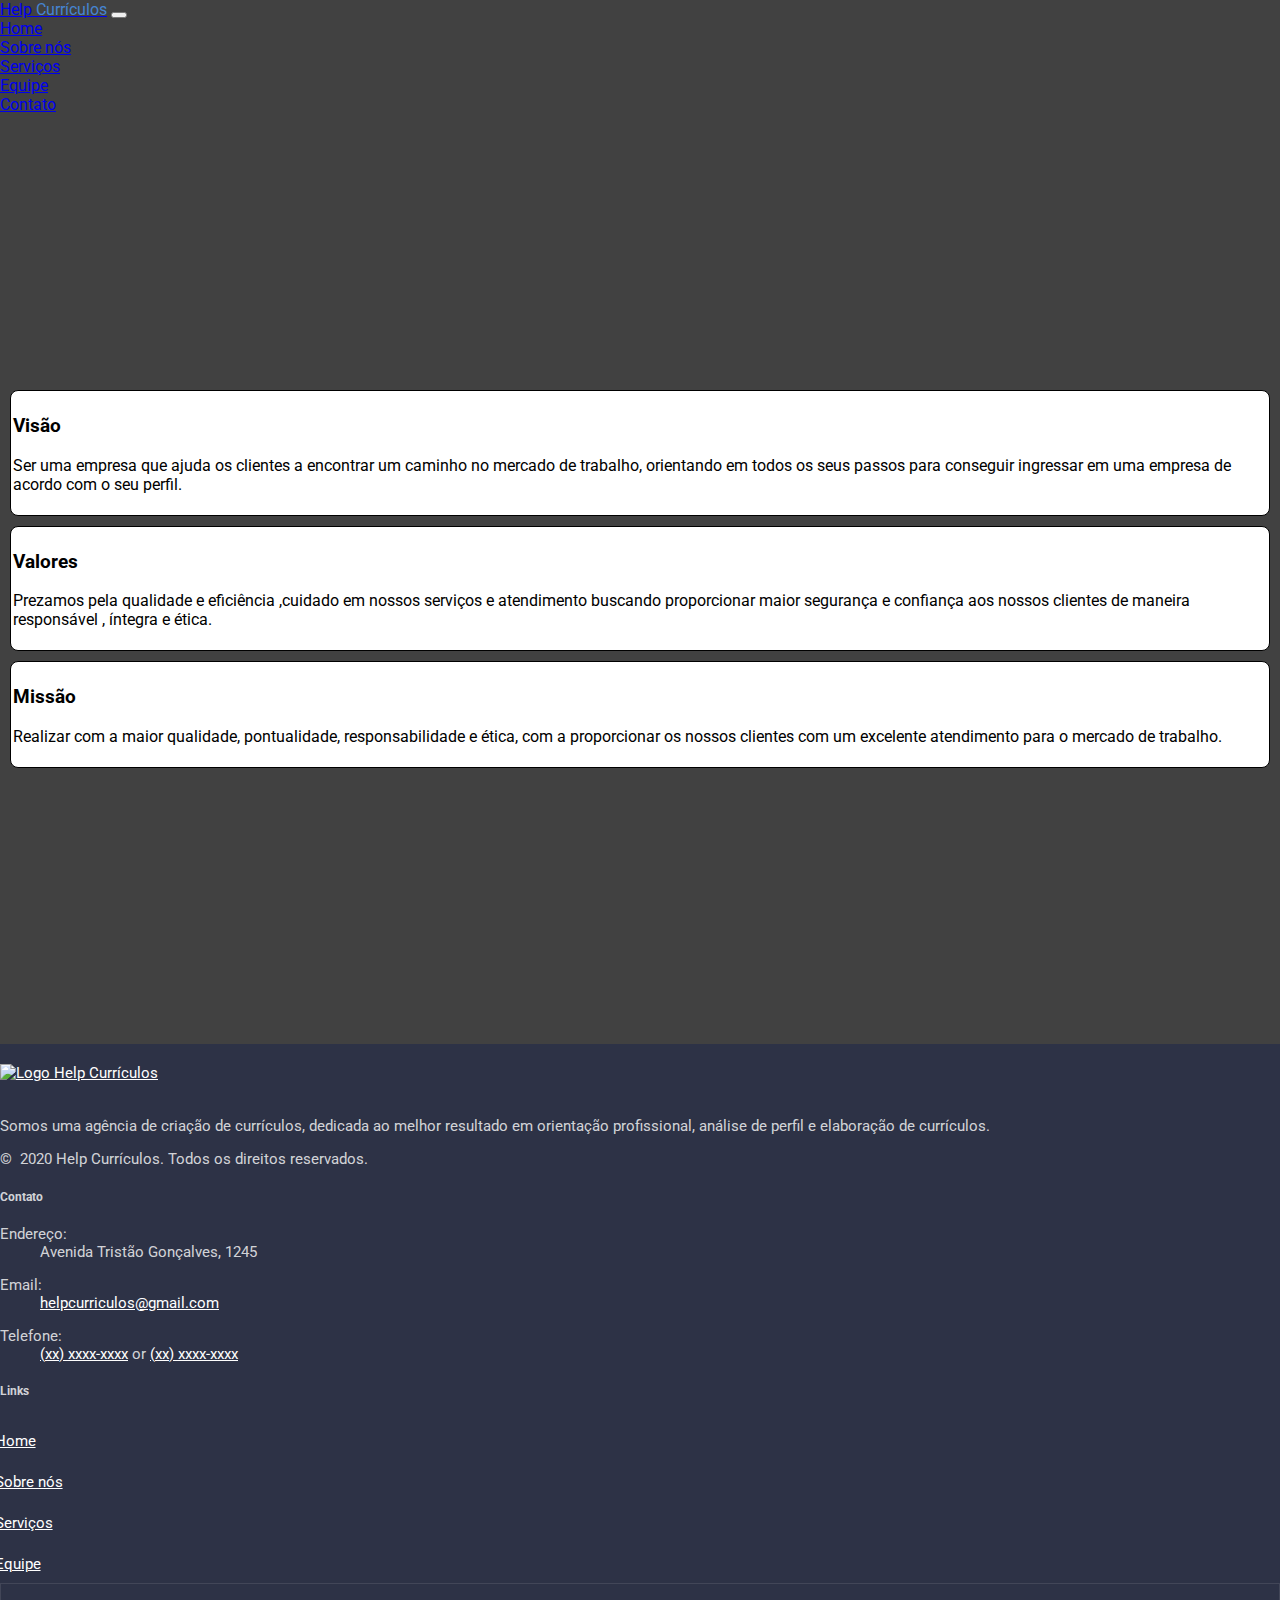
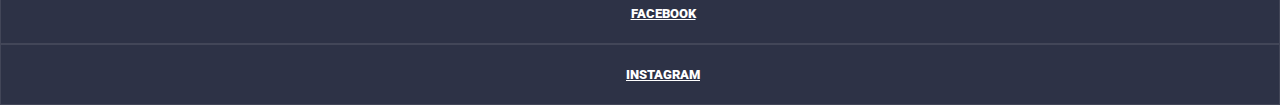
==== pages/about.html @ 49beb2be "Refatoraçao de arquivos e pagina sobre nos adicionada" ====
<!DOCTYPE html>
<html lang="en">
<head>
    <head>
        <meta charset="UTF-8" />
        <meta name="viewport" content="width=device-width, initial-scale=1.0" />
        <link rel="shortcut icon" href="/assets/document-icon.svg" />
        <link rel="stylesheet" href="/css/bootstrap.css" />
        <link rel="stylesheet" href="/css/global.css" />
        <link rel="stylesheet" href="/css/header.css" />
        <link rel="stylesheet" href="/css/footer.css" />
        <link rel="stylesheet" href="/css/about-us.css" />
        <title>Sobre nós</title>
      </head>
</head>
<body>
    <!-- Navbar Start -->
    <header>
        <nav class="navbar navbar-expand-lg navbar-dark bg-dark">
          <a href="/" class="navbar-brand ml-3"
            >Help <span style="color: #4684d1">Currículos</span></a
          >
          <button
            class="navbar-toggler"
            type="button"
            data-toggle="collapse"
            data-target="#navbarMenu"
            aria-controls="navbarMenu"
            aria-expanded="false"
            aria-label="Toggle Navigation"
          >
            <span class="navbar-toggler-icon"></span>
          </button>
          <div class="collapse navbar-collapse"></div>
          <div class="collapse navbar-collapse" id="navbarMenu">
            <ul class="navbar-nav ml-auto">
              <li class="navbar-item">
                <a href="/" class="nav-link">Home</a>
              </li>
              <li class="navbar-item">
                <a href="/#about-us" class="nav-link">Sobre nós</a>
              </li>
              <li class="navbar-item">
                <a href="/#services" class="nav-link">Serviços</a>
              </li>
              <li class="navbar-item">
                <a href="/pages/teams.html" class="nav-link">Equipe</a>
              </li>
              <li class="navbar-item">
                <a href="/pages/contato.html" class="nav-link">Contato</a>
              </li>
            </ul>
          </div>
        </nav>
      </header>
      <!-- Navbar End -->

      <section id="about-us-container">
          <div class="container">
              <div class="row">
                  <div class="about-us-content col-lg-12 col-sm-12">
                    <h3>Visão</h3> 
                    <p>Ser uma empresa que ajuda os clientes a encontrar um caminho no mercado de trabalho, orientando em todos os seus passos para conseguir ingressar em uma empresa de acordo com o seu perfil.</p> 
                  </div>
                  <div class="about-us-content col-lg-12 col-sm-12">
                    <h3>Valores</h3> 
                    <p>Prezamos pela qualidade e eficiência ,cuidado em nossos serviços e atendimento buscando proporcionar maior segurança e confiança aos nossos clientes de maneira responsável , íntegra e ética.</p> 
                  </div>
                  <div class="about-us-content col-lg-12 col-sm-12">
                    <h3>Missão</h3> 
                    <p>Realizar com a maior qualidade, pontualidade, responsabilidade e ética, com a proporcionar os nossos clientes com um excelente atendimento para o mercado de trabalho.</p> 
                  </div>
              </div>
          </div>
      </section>
    

       <!-- Footer Start -->
    <footer class="section footer-classic context-dark bg-image"style="background: #2d3246">
        <div class="container">
          <div class="row row-30">
            <div class="col-md-4 col-xl-5">
              <div class="pr-xl-4">
                <div id="logo-footer">
                  <a class="brand" href="/index.html"
                    ><img
                      class="brand-logo-light img-responsive"
                      src="/assets/logo.jpg"
                      alt="Logo Help Currículos"
                      width="140"
                      height="37"
                  /></a>
                </div>
                <p>
                  Somos uma agência de criação de currículos, dedicada ao melhor
                  resultado em orientação profissional, análise de perfil e
                  elaboração de currículos.
                </p>
                <!-- Rights-->
                <p class="rights">
                  <span>©  </span><span class="copyright-year">2020</span
                  ><span> </span><span>Help Currículos</span><span>. </span
                  ><span>Todos os direitos reservados.</span>
                </p>
              </div>
            </div>
            <div class="col-md-4">
              <h5>Contato</h5>
              <dl class="contact-list">
                <dt>Endereço:</dt>
                <dd>Avenida Tristão Gonçalves, 1245</dd>
              </dl>
              <dl class="contact-list">
                <dt>Email:</dt>
                <dd>
                  <a target="_blank" href="mailto:#">helpcurriculos@gmail.com</a>
                </dd>
              </dl>
              <dl class="contact-list">
                <dt>Telefone:</dt>
                <dd>
                  <a href="tel:#">(xx) xxxx-xxxx</a> <span>or</span>
                  <a href="tel:#">(xx) xxxx-xxxx</a>
                </dd>
              </dl>
            </div>
            <div class="col-md-4 col-xl-3">
              <h5>Links</h5>
              <ul class="nav-list">
                <li><a href="/">Home</a></li>
                <li><a href="#about-us">Sobre nós</a></li>
                <li><a href="#services">Serviços</a></li>
                <li><a href="#teams">Equipe</a></li>
              </ul>
            </div>
          </div>
        </div>
        <div class="row no-gutters social-container">
          <div class="col">
            <a class="social-inner" href="#"
              ><span class="icon mdi mdi-facebook"></span><span>Facebook</span></a
            >
          </div>
          <div class="col">
            <a class="social-inner" href="#"
              ><span class="icon mdi mdi-instagram"></span
              ><span>instagram</span></a
            >
          </div>
        </div>
      </footer>
      <!-- Footer End -->
    
      <!-- Script Source Files -->
    
      <!-- jQuery -->
      <script src="/js/jquery-3.5.1.min.js"></script>
      <!-- Bootstrap 4.5 JS -->
      <script src="/js/bootstrap.min.js"></script>
      <!-- Popper JS -->
      <script src="/js/popper.min.js"></script>
      <!-- Font Awesome -->
      <script src="/js/all.min.js"></script>
    
      <!-- End Script Source Files -->
</body>
</html>
---- css/global.css ----
@import url("https://fonts.googleapis.com/css2?family=Montserrat:wght@400;500;700&family=Roboto:wght@400;500;700&display=swap");

body {
  margin: 0;
  padding: 0;
  font-family: "Roboto";
}
---- css/footer.css ----
.container {
    display: flex;
    flex-direction: column;
  }

footer {
    padding-top: 20px;
    width: 100%;
    font-size: 15px;
}

#logo-footer {
    text-align: left;
    padding-bottom: 20px;
}

.context-dark, .bg-gray-dark, .bg-primary {
    color: rgba(255, 255, 255, 0.8);
}

.footer-classic a, .footer-classic a:focus, .footer-classic a:active {
    color: #ffffff;
}
.nav-list li {
    padding-top: 10px;
    padding-bottom: 10px;
}

.nav-list li a:hover:before {
    margin-left: 0;
    opacity: 1;
    visibility: visible;
}

ul, ol {
    list-style: none;
    padding: 0;
    margin: 0;
}

.social-inner {
    display: flex;
    flex-direction: column;
    align-items: center;
    width: 100%;
    padding: 23px;
    font: 900 13px/1 "Lato", -apple-system, BlinkMacSystemFont, "Segoe UI", Roboto, "Helvetica Neue", Arial, sans-serif;
    text-transform: uppercase;
    color: rgba(255, 255, 255, 0.5);
}
.social-container .col {
    border: 1px solid rgba(255, 255, 255, 0.1);
}
.nav-list li a:before {
    content: "\f14f";
    font: 400 20px/1 "Material Design Icons";
    color: #4d6de6;
    display: inline-block;
    vertical-align: baseline;
    margin-left: -28px;
    margin-right: 7px;
    opacity: 0;
    visibility: hidden;
    transition: .22s ease;
}
---- css/about-us.css ----
header {
  margin-bottom: 15px !important;
}
footer {
  margin-top: 15px !important;
}

body {
  background-color: #414141;
}

#about-us {
  margin-top: 60px;
  height: 80vh;
}

#about-us-container {
  height: 100vh;
  display: flex;
  justify-content: center;
  align-items: center;
}

.about-us-content {
  border: 1px solid #000;
  background-color: #fff;
  border-radius: 8px;
  margin: 10px;
  padding: 5px 2px;
}
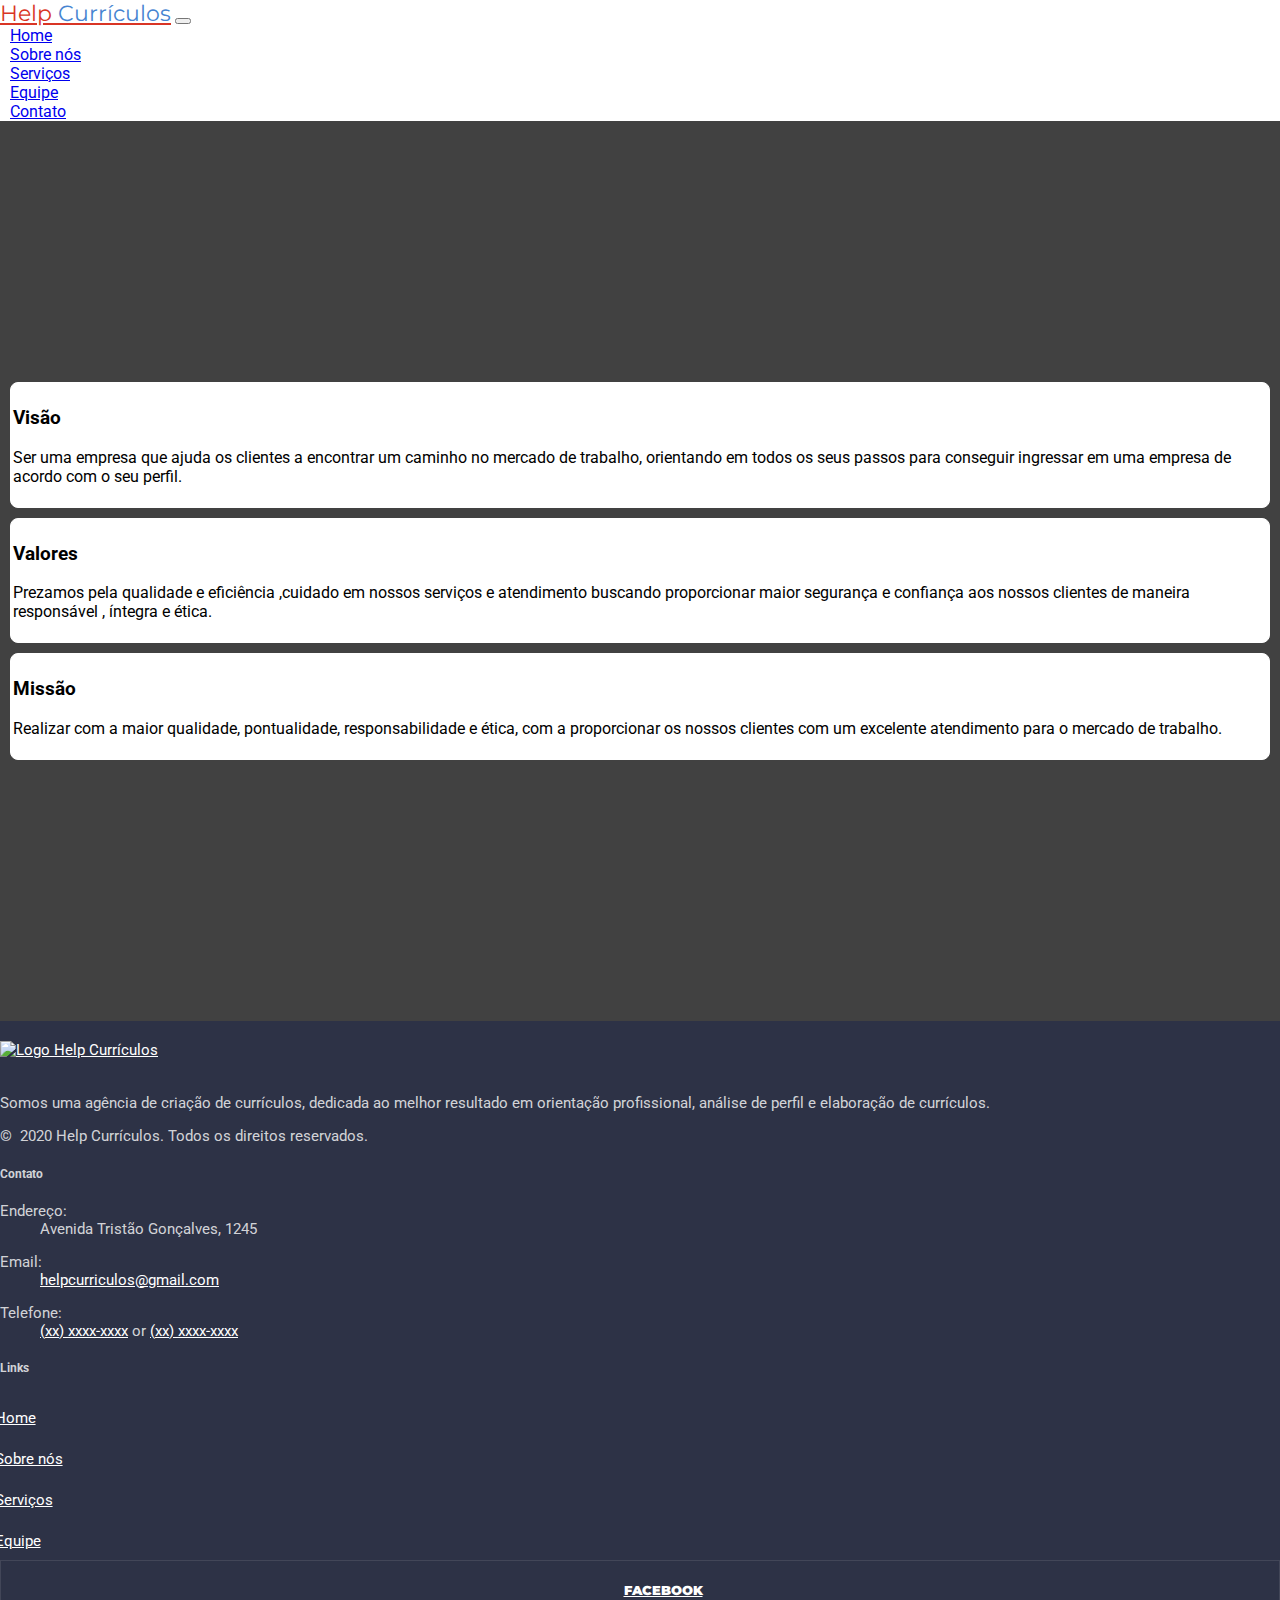
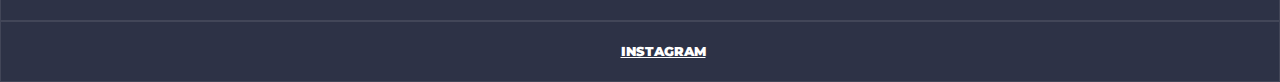
==== commit 950f889b: "Adção das fotos da equipe e do instagram da empresa" ====
--- a/pages/about.html
+++ b/pages/about.html
@@ -128,9 +128,9 @@
               <h5>Links</h5>
               <ul class="nav-list">
                 <li><a href="/">Home</a></li>
-                <li><a href="#about-us">Sobre nós</a></li>
-                <li><a href="#services">Serviços</a></li>
-                <li><a href="#teams">Equipe</a></li>
+                <li><a href="/#about-us">Sobre nós</a></li>
+                <li><a href="/#services">Serviços</a></li>
+                <li><a href="/pages/teams.html">Equipe</a></li>
               </ul>
             </div>
           </div>
@@ -142,7 +142,7 @@
             >
           </div>
           <div class="col">
-            <a class="social-inner" href="#"
+            <a class="social-inner" href="https://www.instagram.com/helpcurriculos/"
               ><span class="icon mdi mdi-instagram"></span
               ><span>instagram</span></a
             >
--- a/css/global.css
+++ b/css/global.css
@@ -1,7 +1,20 @@
 @import url("https://fonts.googleapis.com/css2?family=Montserrat:wght@400;500;700&family=Roboto:wght@400;500;700&display=swap");
+
+:root {
+  --color-white: #fff;
+  --color-black: #fff;
+  --color-green: #26a65b;
+  --color-blue-primary: #4684d1;
+  --color-blue-secondary: #31609b;
+  --color-red-primary: #d93525;
+  --color-red-secondary: #b6241a;
+  --color-grey: #414141;
+
+  --text-grey-color: #2a2a2a;
+}
 
 body {
   margin: 0;
   padding: 0;
   font-family: "Roboto";
-}+}
--- a/css/header.css
+++ b/css/header.css
@@ -0,0 +1,21 @@
+/*header {
+  position: fixed;
+  top: 0;
+  width: 100%;
+  z-index: 100;
+}*/
+
+.navbar-brand {
+  font-family: "Montserrat";
+  font-size: 1.35rem;
+  color: var(--color-red-primary) !important;
+}
+
+.nav-link {
+  font-size: 16px;
+  margin: 10px;
+}
+
+.nav-link:hover {
+  color: var(--color-blue-primary) !important;
+}--- a/css/footer.css
+++ b/css/footer.css
@@ -44,7 +44,7 @@
     align-items: center;
     width: 100%;
     padding: 23px;
-    font: 900 13px/1 "Lato", -apple-system, BlinkMacSystemFont, "Segoe UI", Roboto, "Helvetica Neue", Arial, sans-serif;
+    font: 900 13px/1 "Montserrat", Roboto, "Helvetica Neue", Arial, sans-serif;
     text-transform: uppercase;
     color: rgba(255, 255, 255, 0.5);
 }
--- a/css/about-us.css
+++ b/css/about-us.css
@@ -1,30 +1,40 @@
-header {
-  margin-bottom: 15px !important;
-}
-footer {
-  margin-top: 15px !important;
+#about-us {
+  margin: 30px 0;
 }
 
-body {
-  background-color: #414141;
+#about-us-content {
+  display: flex;
+  flex-direction: column;
+  align-items: center;
+  justify-content: center;
 }
 
-#about-us {
-  margin-top: 60px;
-  height: 80vh;
+#about-us-content p {
+  font-size: 20px;
+  text-align: justify;
 }
+
+/* Página quem somos */
 
 #about-us-container {
   height: 100vh;
+  padding: 20px auto;
+  background-color: var(--color-grey);
   display: flex;
   justify-content: center;
   align-items: center;
 }
 
 .about-us-content {
-  border: 1px solid #000;
-  background-color: #fff;
+  border: 1px solid var(--color-black);
+  background-color: var(--color-white);
   border-radius: 8px;
   margin: 10px;
   padding: 5px 2px;
 }
+
+.text-size {
+  font-size: 20px;
+}
+
+
